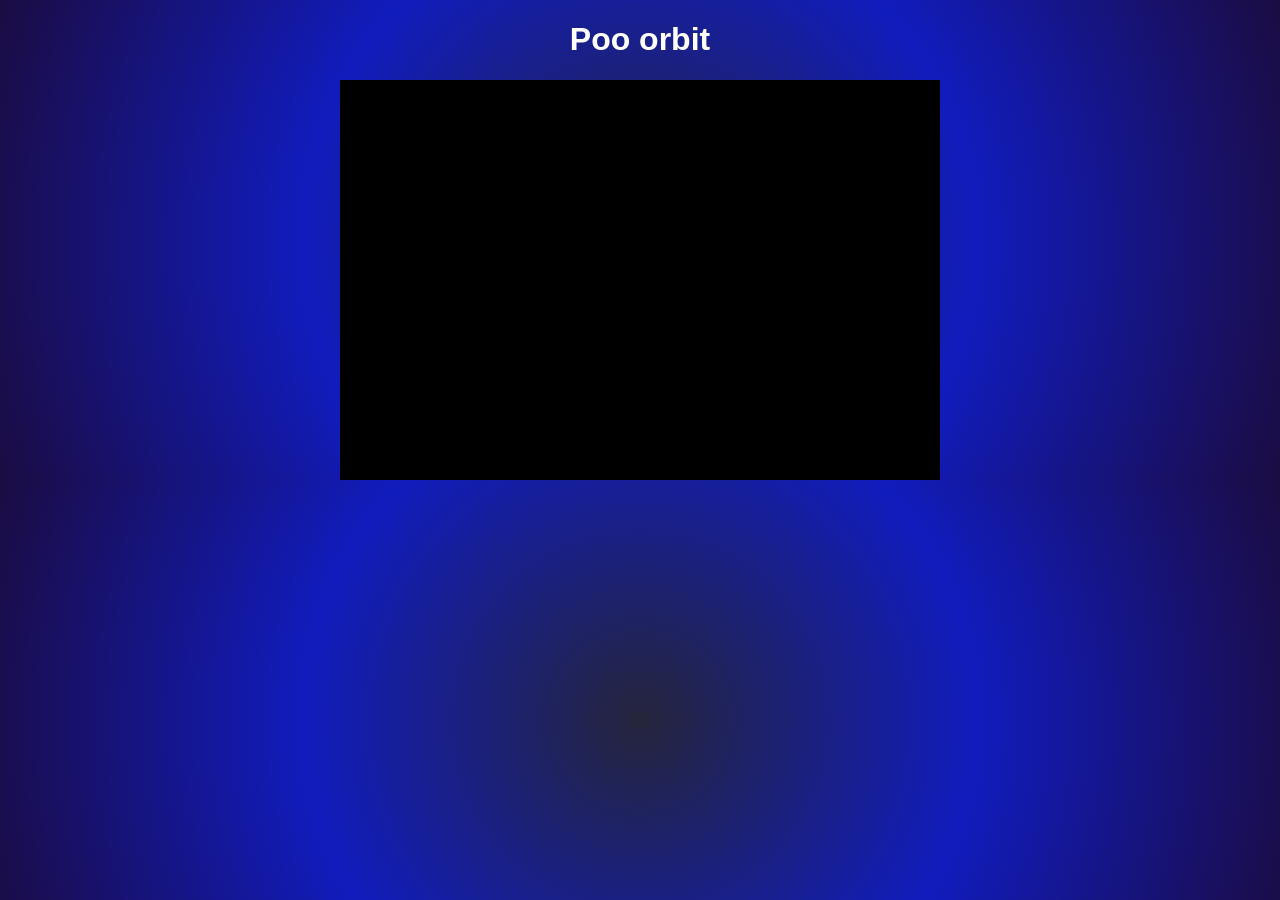
==== popopo/index.html @ 9ee39c94 "Add files via upload" ====
<!DOCTYPE html>
<html>
<head>
    <title>poopy</title>
    <link rel="stylesheet" href="style.css">
</head>
<body>
    <h1>Poo orbit</h1>
    <canvas id="space"></canvas>

    <script src="script.js"></script>
</body>
</html>
---- popopo/style.css ----
body {
    margin: 0;
    background: #25253b;
    background: radial-gradient(circle,rgba(37, 37, 59, 1) 0%, rgba(17, 28, 189, 1) 49%, rgba(27, 12, 66, 1) 100%);
    color: white;
    text-align: center;
    font-family: Arial;
}

canvas {
    width: 600px;
    height: 400px;
    display: block;
    margin: auto;
    background: black;
}
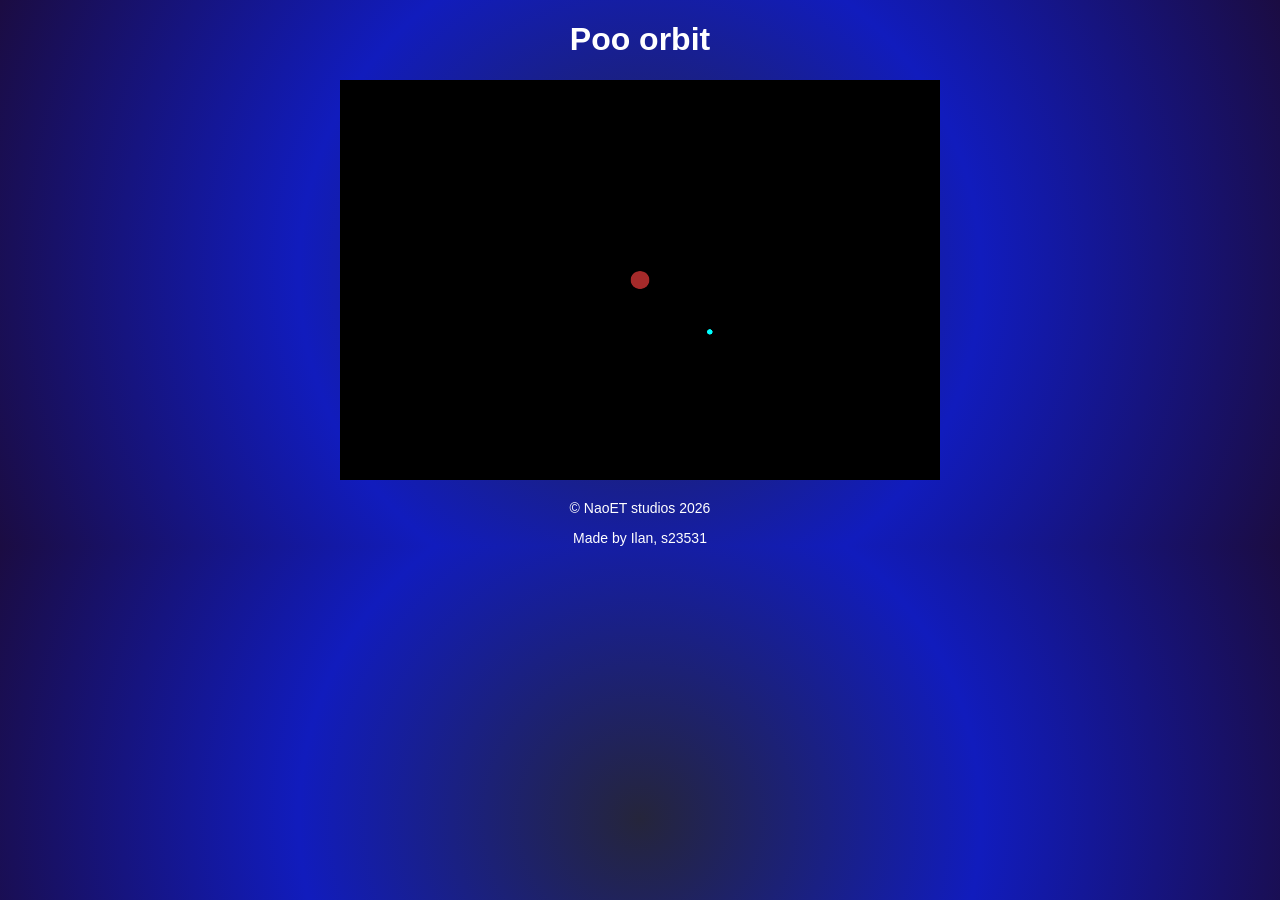
==== commit aa938610: "Add files via upload" ====
--- a/popopo/index.html
+++ b/popopo/index.html
@@ -2,6 +2,7 @@
 <html>
 <head>
     <title>poopy</title>
+    <link rel="icon" href="poopy.png">
     <link rel="stylesheet" href="style.css">
 </head>
 <body>
@@ -10,4 +11,8 @@
 
     <script src="script.js"></script>
 </body>
+<footer>
+    <p>© NaoET studios 2026</p>
+    <p2>Made by Ilan, s23531</p2>
+</footer>
 </html>
--- a/popopo/style.css
+++ b/popopo/style.css
@@ -13,4 +13,9 @@
     display: block;
     margin: auto;
     background: black;
+}
+
+footer {
+    margin-top: 20px;
+    font-size: 14px;
 }
